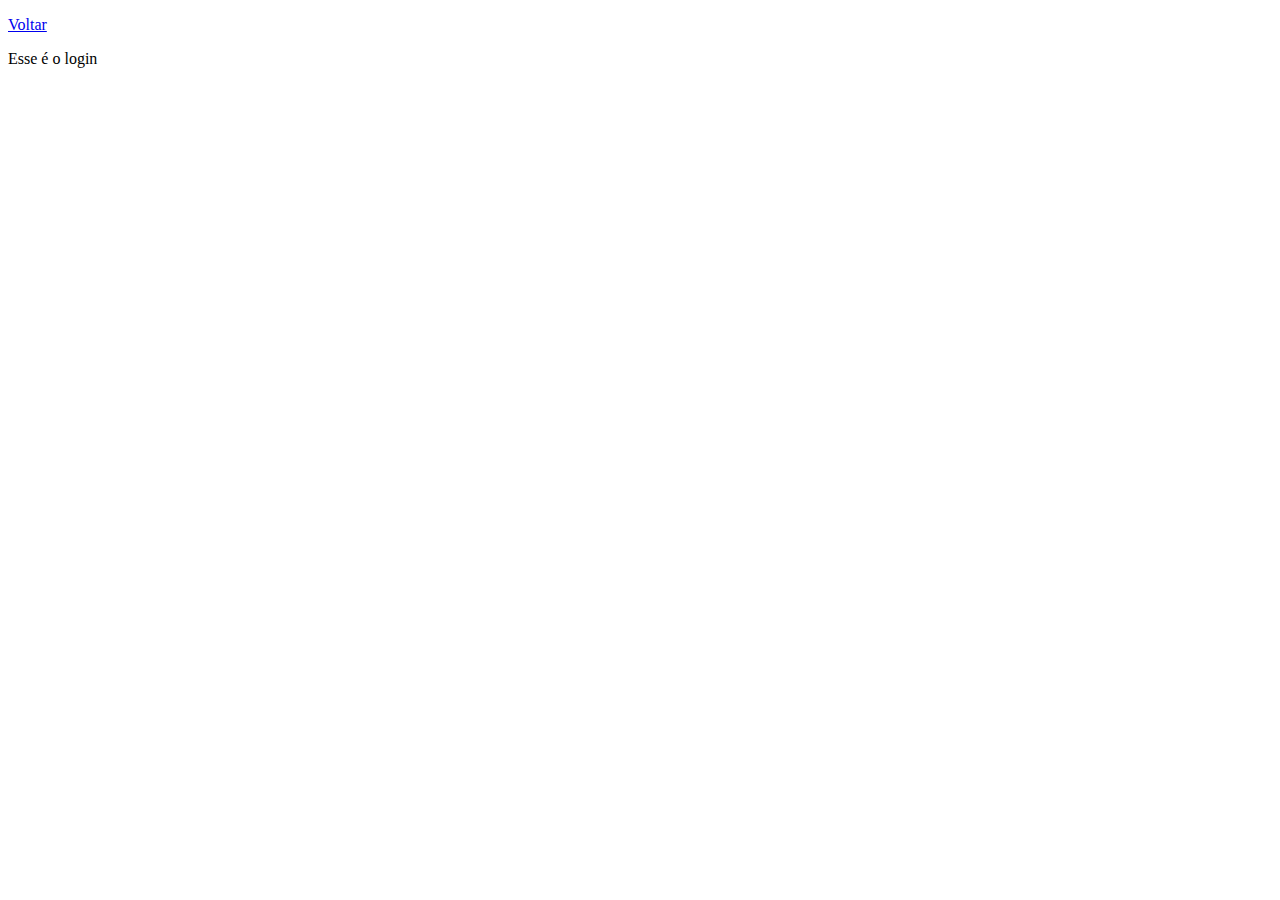
==== login.html @ c12aec90 "feat: criação da navegação para a tela de login" ====
<!DOCTYPE html>
<html>
    <head>
        <title>Login da Biblioteca do Luiz</title>
    </head>
    <body>
        <p>
            <a href="index.html" class="link-dark link-offset-2 link-underline-opacity-25 link-underline-opacity-100-hover">
            Voltar
          </a>
        </p>
        <p>Esse é o login</p>
    </body>
</html>
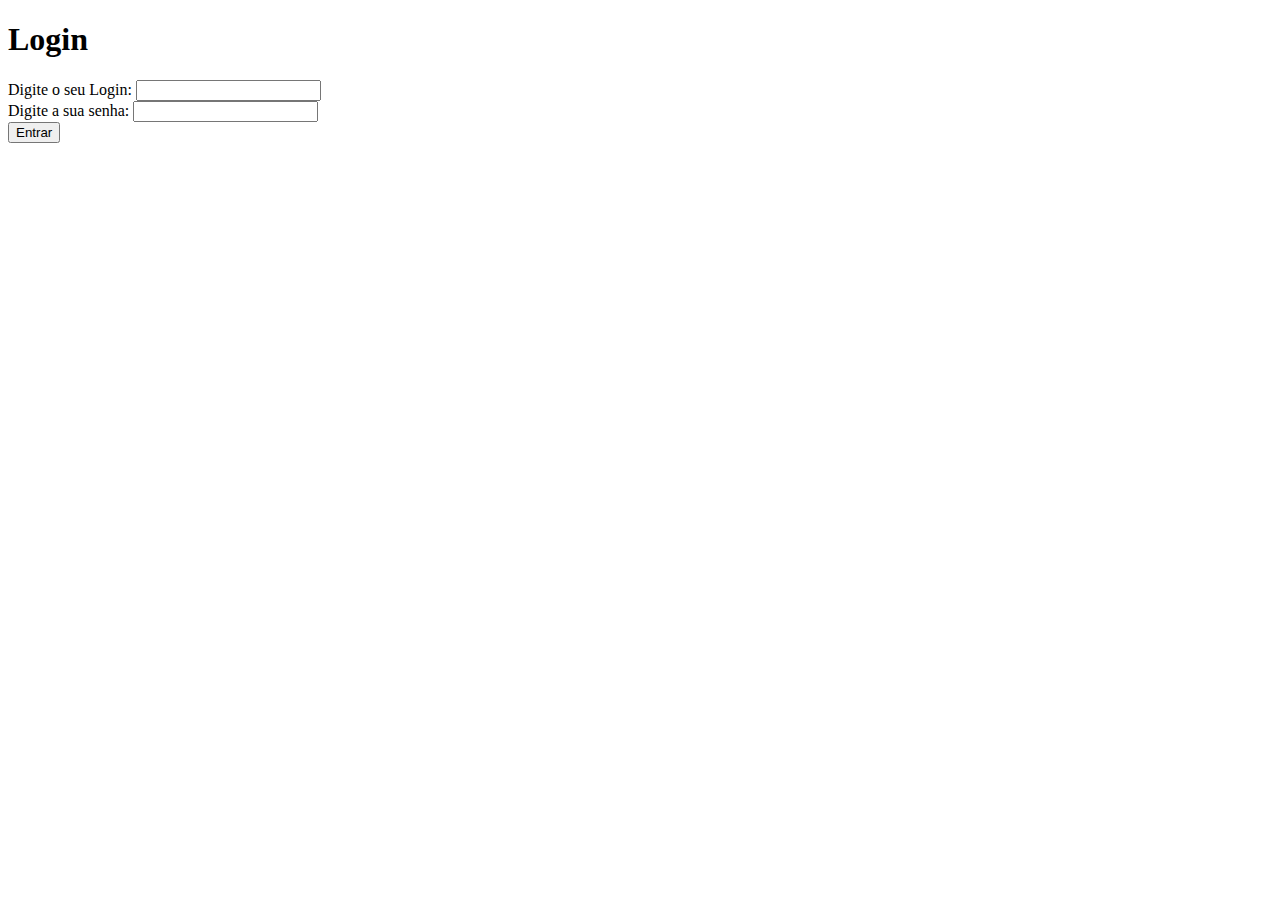
==== commit d263f814: "feat(login): criação do formulário de login" ====
--- a/login.html
+++ b/login.html
@@ -2,13 +2,40 @@
 <html>
     <head>
         <title>Login da Biblioteca do Luiz</title>
+
+        <link href="https://cdn.jsdelivr.net/npm/bootstrap@5.3.2/dist/css/bootstrap.min.css" rel="stylesheet"
+        integrity="sha384-T3c6CoIi6uLrA9TneNEoa7RxnatzjcDSCmG1MXxSR1GAsXEV/Dwwykc2MPK8M2HN" crossorigin="anonymous">
+      <script src="https://cdn.jsdelivr.net/npm/bootstrap@5.3.2/dist/js/bootstrap.bundle.min.js"
+        integrity="sha384-C6RzsynM9kWDrMNeT87bh95OGNyZPhcTNXj1NW7RuBCsyN/o0jlpcV8Qyq46cDfL"
+        crossorigin="anonymous"></script>
     </head>
     <body>
-        <p>
-            <a href="index.html" class="link-dark link-offset-2 link-underline-opacity-25 link-underline-opacity-100-hover">
-            Voltar
-          </a>
-        </p>
-        <p>Esse é o login</p>
+
+        <div class="container">
+            <div class="card">
+                <div class="card-header">
+                    <h1>Login</h1>  
+                </div>
+                <div class="card-body">
+                    <form>
+                        <div class="mb-3">
+                          <label for="login" class="form-label">Digite o seu Login:</label>
+                          <input type="text" class="form-control" id="login" required>
+                          
+                        </div>
+                        <div class="mb-3">
+                          <label for="pwd" class="form-label">Digite a sua senha:</label>
+                          <input type="password" class="form-control" id="pwd" required>
+                        </div>
+                        
+                        <div class="row">
+                            <button type="submit" class="btn btn-primary">Entrar</button>
+                        </div>
+                        
+                      </form>
+                </div>
+            </div>
+        </div>
+        
     </body>
 </html>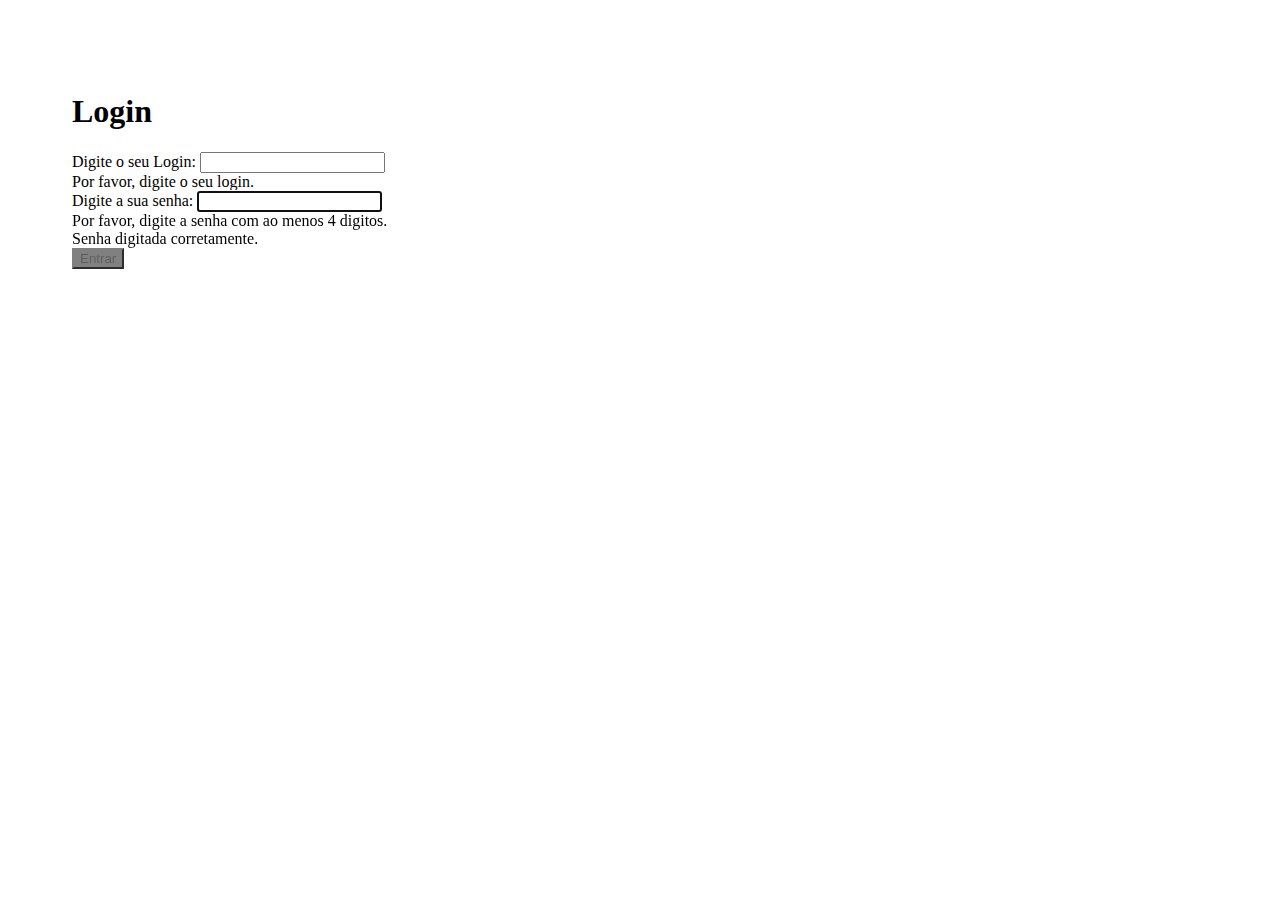
==== commit 1496df2f: "feat: autenticacao de usuario no backend" ====
--- a/login.html
+++ b/login.html
@@ -8,6 +8,11 @@
       <script src="https://cdn.jsdelivr.net/npm/bootstrap@5.3.2/dist/js/bootstrap.bundle.min.js"
         integrity="sha384-C6RzsynM9kWDrMNeT87bh95OGNyZPhcTNXj1NW7RuBCsyN/o0jlpcV8Qyq46cDfL"
         crossorigin="anonymous"></script>
+
+
+      <link rel="stylesheet" type="text/css" href="css/padrao.css">
+
+
     </head>
     <body>
 
@@ -17,25 +22,148 @@
                     <h1>Login</h1>  
                 </div>
                 <div class="card-body">
-                    <form>
+                    <form id="formLogin" novalidate>
                         <div class="mb-3">
                           <label for="login" class="form-label">Digite o seu Login:</label>
-                          <input type="text" class="form-control" id="login" required>
-                          
+                          <input type="text" class="form-control" id="login" focus="1">
+                         <div class="invalid-feedback" id="loginFeedback">
+                            Por favor, digite o seu login.
+                          </div> 
                         </div>
                         <div class="mb-3">
                           <label for="pwd" class="form-label">Digite a sua senha:</label>
-                          <input type="password" class="form-control" id="pwd" required>
+                          <input type="password" class="form-control" id="pwd" autofocus>
+                          <div class="invalid-feedback">
+                            Por favor, digite a senha com ao menos 4 digitos.
+                          </div>
+                          <div class="valid-feedback">
+                            Senha digitada corretamente.
+                          </div>
                         </div>
                         
                         <div class="row">
-                            <button type="submit" class="btn btn-primary">Entrar</button>
+                            <button class="btn btn-primary" id="botaoEnviar" disabled>Entrar</button>
                         </div>
                         
                       </form>
                 </div>
             </div>
         </div>
+
+        <script>
+          
+
+          (() => {
+          var login = document.getElementById("login");
+          var pwd = document.getElementById("pwd");
+          var botaoEnviar = document.getElementById("botaoEnviar");
+          
+          function validaLogin(e) {
+              var feedback = document.getElementById("loginFeedback");
+
+              var value = login.value;
+              if (value.length < 6) {
+                login.classList.remove("is-valid");
+                login.classList.add("is-invalid");
+                feedback.innerHTML = "Por favor, digite o seu login com ao menos 6 caracteres.";
+              } else {
+                if (value.indexOf("@") < 0) {
+                  feedback.innerHTML = "O login deve conter o caractere @.";
+                  login.classList.remove("is-valid");
+                  login.classList.add("is-invalid");
+                } else {
+                  login.classList.remove("is-invalid");
+                  login.classList.add("is-valid");
+                }
+                botaoValido();
+              }
+          }
+
+          function validaPwd(e) {
+            if (e.keyCode == 13) {
+              e.preventDefault();
+              return;
+            }
+
+            var value = pwd.value;
+            if (value.length < 4) {
+              pwd.classList.remove("is-valid");
+              pwd.classList.add("is-invalid");
+            } else {
+              pwd.classList.remove("is-invalid");
+              pwd.classList.add("is-valid");
+            }
+            botaoValido();
+          }
+
+          function botaoValido() {
+            var loginValido = login.classList.contains("is-valid");
+            var pwdValido = pwd.classList.contains("is-valid");
+            
+            if (loginValido && pwdValido) {
+              botaoEnviar.disabled = false;
+            } else {
+              botaoEnviar.disabled = true;
+            }
+          }
+
+          function vaParaHome() {
+            window.location.href = "index.html";
+          }
+
+          function vaParaAdm() {
+            window.location.href = "adm.html";
+          }
+
+          async function autenticar(login, senha) {
+            var base64LoginSenha = btoa(login + ":" + senha);            
+
+            var response = await fetch("https://my-json-server.typicode.com/lcsz/biblioteca/usuario?token=" + base64LoginSenha);
+            
+            var listaUsuario = await response.json();
+            if (listaUsuario.length > 0) {
+              var usuario = listaUsuario[0];
+              localStorage.setItem("usuario", JSON.stringify(usuario));
+              
+              if (usuario["perfil"] == "BIBLIOTECARIO") {
+                vaParaAdm();
+              } else {
+                vaParaHome();
+              }
+              
+            } else {
+              alert("Login ou senha inválidos");
+            }
+
+          }
+            
+          pwd.addEventListener("keydown", notEnter);
+          login.addEventListener("keyup", validaLogin);
+          pwd.addEventListener("keyup", validaPwd);
+
+          function notEnter(e) {
+            if (e.keyCode == 13) {
+              e.preventDefault();
+              return;
+            }
+          }
+          
+          botaoEnviar.addEventListener("click", async (e) => {
+            e.preventDefault();
+            
+            var loginValue = login.value;
+            var pwdValue = pwd.value;
+            debugger;
+            await autenticar(loginValue, pwdValue);
+
+          });
+
+
+
+
+          })();
+
+        </script>
         
     </body>
 </html>--- a/css/padrao.css
+++ b/css/padrao.css
@@ -0,0 +1,39 @@
+body {
+    padding: 5%;
+}
+
+.botaoLogar{
+    margin-top: 10px;
+    margin-left: 10px;
+}
+
+
+.conteudo {
+    top: 0;
+    left: 0;
+    display: flex;
+    justify-content: center;
+    align-items: center;
+    flex-direction: row;
+    position: absolute;
+    right: 0;
+    bottom: 0;
+}
+
+.centralizar {
+    display: block;
+    width: auto;
+    height: auto;
+    text-align: center;
+    background: aquamarine;
+    padding: 5%;
+    border-radius: 10px;
+    box-shadow: 3px 3px 3px gray;
+}
+
+#botaoEnviar:disabled {
+    pointer-events: all !important;
+    cursor: not-allowed;
+    background-color: gray;
+    border-color: gray;
+}